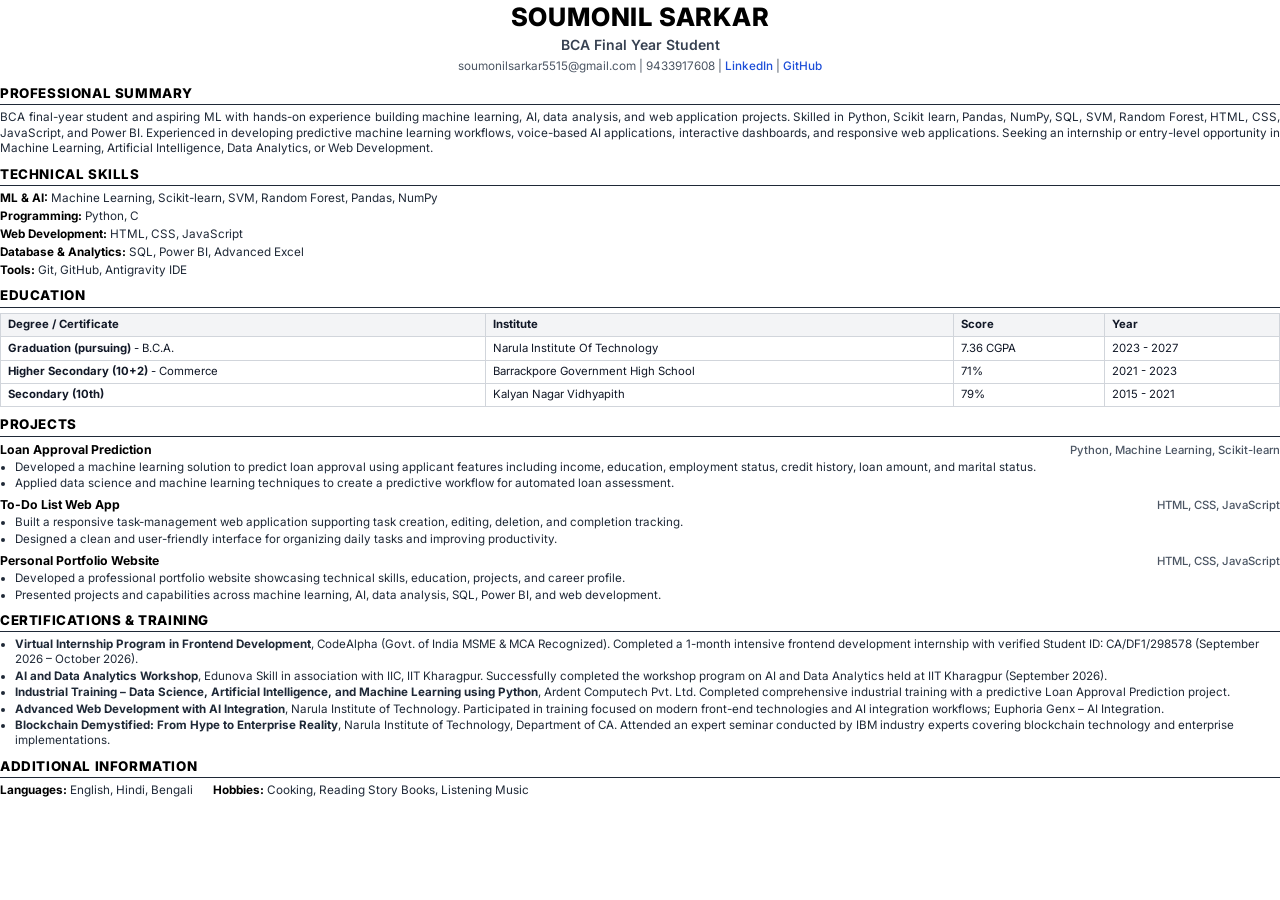
==== resume_source.html @ aed53af9 "Add CodeAlpha Frontend Development Virtual Internship certificate and credentials" ====
<!DOCTYPE html>
<html lang="en">
<head>
    <meta charset="UTF-8">
    <meta name="viewport" content="width=device-width, initial-scale=1.0">
    <title>Soumonil Sarkar - Resume</title>
    <link rel="preconnect" href="https://fonts.googleapis.com">
    <link rel="preconnect" href="https://fonts.gstatic.com" crossorigin>
    <link href="https://fonts.googleapis.com/css2?family=Inter:wght@300;400;500;600;700;800&display=swap" rel="stylesheet">
    <style>
        @page {
            size: A4 portrait;
            margin: 12mm 14mm 12mm 14mm;
        }
        * {
            box-sizing: border-box;
            margin: 0;
            padding: 0;
        }
        body {
            font-family: 'Inter', -apple-system, BlinkMacSystemFont, 'Segoe UI', Roboto, Helvetica, Arial, sans-serif;
            color: #111827;
            background-color: #ffffff;
            font-size: 9pt;
            line-height: 1.35;
            -webkit-font-smoothing: antialiased;
        }
        .header {
            text-align: center;
            margin-bottom: 10px;
        }
        .header h1 {
            font-size: 19pt;
            font-weight: 800;
            letter-spacing: 0.8px;
            color: #000000;
            margin-bottom: 2px;
            text-transform: uppercase;
        }
        .header .subtitle {
            font-size: 10.5pt;
            font-weight: 600;
            color: #374151;
            margin-bottom: 4px;
        }
        .header .contact-info {
            font-size: 8.8pt;
            color: #4b5563;
        }
        .header .contact-info a {
            color: #1d4ed8;
            text-decoration: none;
            font-weight: 500;
        }
        .section {
            margin-bottom: 9px;
        }
        .section-title {
            font-size: 10pt;
            font-weight: 800;
            letter-spacing: 0.6px;
            color: #000000;
            border-bottom: 1.2px solid #1f2937;
            padding-bottom: 1.5px;
            margin-bottom: 5px;
            text-transform: uppercase;
        }
        p {
            font-size: 8.8pt;
            color: #1f2937;
            text-align: justify;
            line-height: 1.32;
        }
        .skills-list {
            list-style: none;
        }
        .skills-list li {
            font-size: 8.8pt;
            margin-bottom: 2px;
            color: #1f2937;
        }
        .skills-list strong {
            color: #000000;
            font-weight: 700;
        }
        .edu-table {
            width: 100%;
            border-collapse: collapse;
            margin-bottom: 6px;
            font-size: 8.5pt;
        }
        .edu-table th, .edu-table td {
            border: 1px solid #d1d5db;
            padding: 3.5px 7px;
            text-align: left;
        }
        .edu-table th {
            background-color: #f3f4f6;
            font-weight: 700;
            color: #111827;
        }
        .edu-item {
            margin-bottom: 4px;
            font-size: 8.8pt;
        }
        .project-item {
            margin-bottom: 6px;
        }
        .item-header {
            display: flex;
            justify-content: space-between;
            align-items: baseline;
            font-size: 9.2pt;
            font-weight: 700;
            color: #000000;
            margin-bottom: 1.5px;
        }
        .item-header .tech-stack {
            font-weight: 500;
            font-size: 8.5pt;
            color: #4b5563;
        }
        ul.bullet-list {
            margin-left: 15px;
        }
        ul.bullet-list li {
            font-size: 8.7pt;
            margin-bottom: 1.5px;
            color: #1f2937;
            line-height: 1.3;
        }
        .cert-item {
            margin-bottom: 4px;
            font-size: 8.7pt;
            color: #1f2937;
            line-height: 1.3;
        }
        .additional-info {
            display: flex;
            gap: 20px;
            font-size: 8.8pt;
            color: #1f2937;
        }
        .additional-info strong {
            color: #000000;
        }
    </style>
</head>
<body>
    <div class="header">
        <h1>SOUMONIL SARKAR</h1>
        <div class="subtitle">BCA Final Year Student</div>
        <div class="contact-info">
            <span>soumonilsarkar5515@gmail.com</span> | 
            <span>9433917608</span> | 
            <a href="https://www.linkedin.com/in/soumonil-sarkar-463847365" target="_blank">LinkedIn</a> | 
            <a href="https://github.com/sarkarsoumonil2005-hub" target="_blank">GitHub</a>
        </div>
    </div>

    <div class="section">
        <div class="section-title">Professional Summary</div>
        <p>
            BCA final-year student and aspiring ML with hands-on experience building machine learning, AI, data analysis, and web application projects. Skilled in Python, Scikit learn, Pandas, NumPy, SQL, SVM, Random Forest, HTML, CSS, JavaScript, and Power BI. Experienced in developing predictive machine learning workflows, voice-based AI applications, interactive dashboards, and responsive web applications. Seeking an internship or entry-level opportunity in Machine Learning, Artificial Intelligence, Data Analytics, or Web Development.
        </p>
    </div>

    <div class="section">
        <div class="section-title">Technical Skills</div>
        <ul class="skills-list">
            <li><strong>ML & AI:</strong> Machine Learning, Scikit-learn, SVM, Random Forest, Pandas, NumPy</li>
            <li><strong>Programming:</strong> Python, C</li>
            <li><strong>Web Development:</strong> HTML, CSS, JavaScript</li>
            <li><strong>Database & Analytics:</strong> SQL, Power BI, Advanced Excel</li>
            <li><strong>Tools:</strong> Git, GitHub, Antigravity IDE</li>
        </ul>
    </div>

    <div class="section">
        <div class="section-title">Education</div>
        <table class="edu-table">
            <thead>
                <tr>
                    <th>Degree / Certificate</th>
                    <th>Institute</th>
                    <th>Score</th>
                    <th>Year</th>
                </tr>
            </thead>
            <tbody>
                <tr>
                    <td><strong>Graduation (pursuing)</strong> - B.C.A.</td>
                    <td>Narula Institute Of Technology</td>
                    <td>7.36 CGPA</td>
                    <td>2023 - 2027</td>
                </tr>
                <tr>
                    <td><strong>Higher Secondary (10+2)</strong> - Commerce</td>
                    <td>Barrackpore Government High School</td>
                    <td>71%</td>
                    <td>2021 - 2023</td>
                </tr>
                <tr>
                    <td><strong>Secondary (10th)</strong></td>
                    <td>Kalyan Nagar Vidhyapith</td>
                    <td>79%</td>
                    <td>2015 - 2021</td>
                </tr>
            </tbody>
        </table>
    </div>

    <div class="section">
        <div class="section-title">Projects</div>
        <div class="project-item">
            <div class="item-header">
                <span>Loan Approval Prediction</span>
                <span class="tech-stack">Python, Machine Learning, Scikit-learn</span>
            </div>
            <ul class="bullet-list">
                <li>Developed a machine learning solution to predict loan approval using applicant features including income, education, employment status, credit history, loan amount, and marital status.</li>
                <li>Applied data science and machine learning techniques to create a predictive workflow for automated loan assessment.</li>
            </ul>
        </div>
        <div class="project-item">
            <div class="item-header">
                <span>To-Do List Web App</span>
                <span class="tech-stack">HTML, CSS, JavaScript</span>
            </div>
            <ul class="bullet-list">
                <li>Built a responsive task-management web application supporting task creation, editing, deletion, and completion tracking.</li>
                <li>Designed a clean and user-friendly interface for organizing daily tasks and improving productivity.</li>
            </ul>
        </div>
        <div class="project-item">
            <div class="item-header">
                <span>Personal Portfolio Website</span>
                <span class="tech-stack">HTML, CSS, JavaScript</span>
            </div>
            <ul class="bullet-list">
                <li>Developed a professional portfolio website showcasing technical skills, education, projects, and career profile.</li>
                <li>Presented projects and capabilities across machine learning, AI, data analysis, SQL, Power BI, and web development.</li>
            </ul>
        </div>
    </div>

    <div class="section">
        <div class="section-title">Certifications & Training</div>
        <ul class="bullet-list">
            <li class="cert-item"><strong>Virtual Internship Program in Frontend Development</strong>, CodeAlpha (Govt. of India MSME & MCA Recognized). Completed a 1-month intensive frontend development internship with verified Student ID: CA/DF1/298578 (September 2026 – October 2026).</li>
            <li class="cert-item"><strong>AI and Data Analytics Workshop</strong>, Edunova Skill in association with IIC, IIT Kharagpur. Successfully completed the workshop program on AI and Data Analytics held at IIT Kharagpur (September 2026).</li>
            <li class="cert-item"><strong>Industrial Training – Data Science, Artificial Intelligence, and Machine Learning using Python</strong>, Ardent Computech Pvt. Ltd. Completed comprehensive industrial training with a predictive Loan Approval Prediction project.</li>
            <li class="cert-item"><strong>Advanced Web Development with AI Integration</strong>, Narula Institute of Technology. Participated in training focused on modern front-end technologies and AI integration workflows; Euphoria Genx – AI Integration.</li>
            <li class="cert-item"><strong>Blockchain Demystified: From Hype to Enterprise Reality</strong>, Narula Institute of Technology, Department of CA. Attended an expert seminar conducted by IBM industry experts covering blockchain technology and enterprise implementations.</li>
        </ul>
    </div>

    <div class="section" style="margin-bottom: 0;">
        <div class="section-title">Additional Information</div>
        <div class="additional-info">
            <div><strong>Languages:</strong> English, Hindi, Bengali</div>
            <div><strong>Hobbies:</strong> Cooking, Reading Story Books, Listening Music</div>
        </div>
    </div>
</body>
</html>
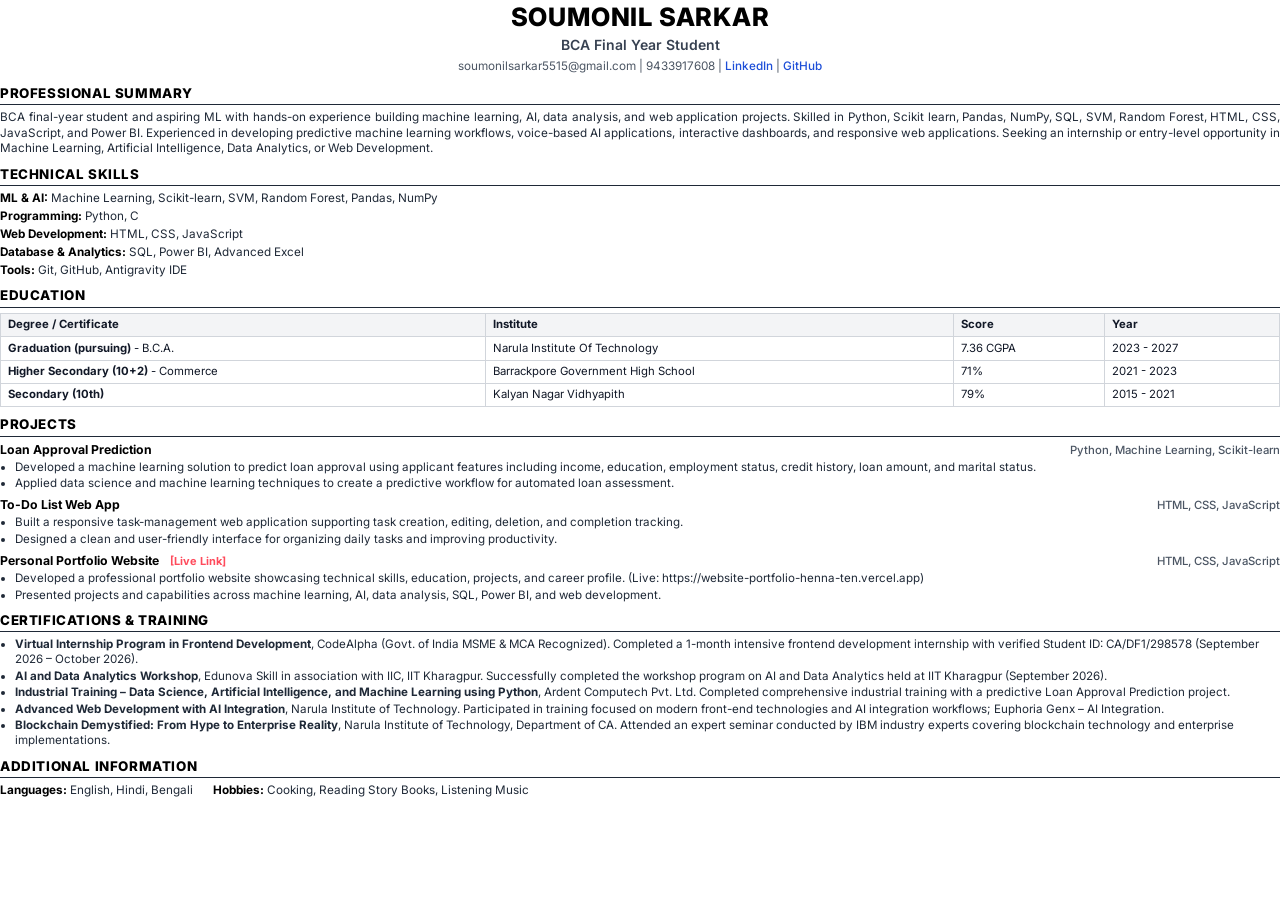
==== commit 80b43b1b: "Add live Vercel deployment link and action buttons to My Portfolio project card" ====
--- a/resume_source.html
+++ b/resume_source.html
@@ -234,11 +234,11 @@
         </div>
         <div class="project-item">
             <div class="item-header">
-                <span>Personal Portfolio Website</span>
+                <span>Personal Portfolio Website <a href="https://website-portfolio-henna-ten.vercel.app" target="_blank" style="color: #ff4b5c; text-decoration: none; font-size: 11px; margin-left: 8px;">[Live Link]</a></span>
                 <span class="tech-stack">HTML, CSS, JavaScript</span>
             </div>
             <ul class="bullet-list">
-                <li>Developed a professional portfolio website showcasing technical skills, education, projects, and career profile.</li>
+                <li>Developed a professional portfolio website showcasing technical skills, education, projects, and career profile. (Live: https://website-portfolio-henna-ten.vercel.app)</li>
                 <li>Presented projects and capabilities across machine learning, AI, data analysis, SQL, Power BI, and web development.</li>
             </ul>
         </div>
